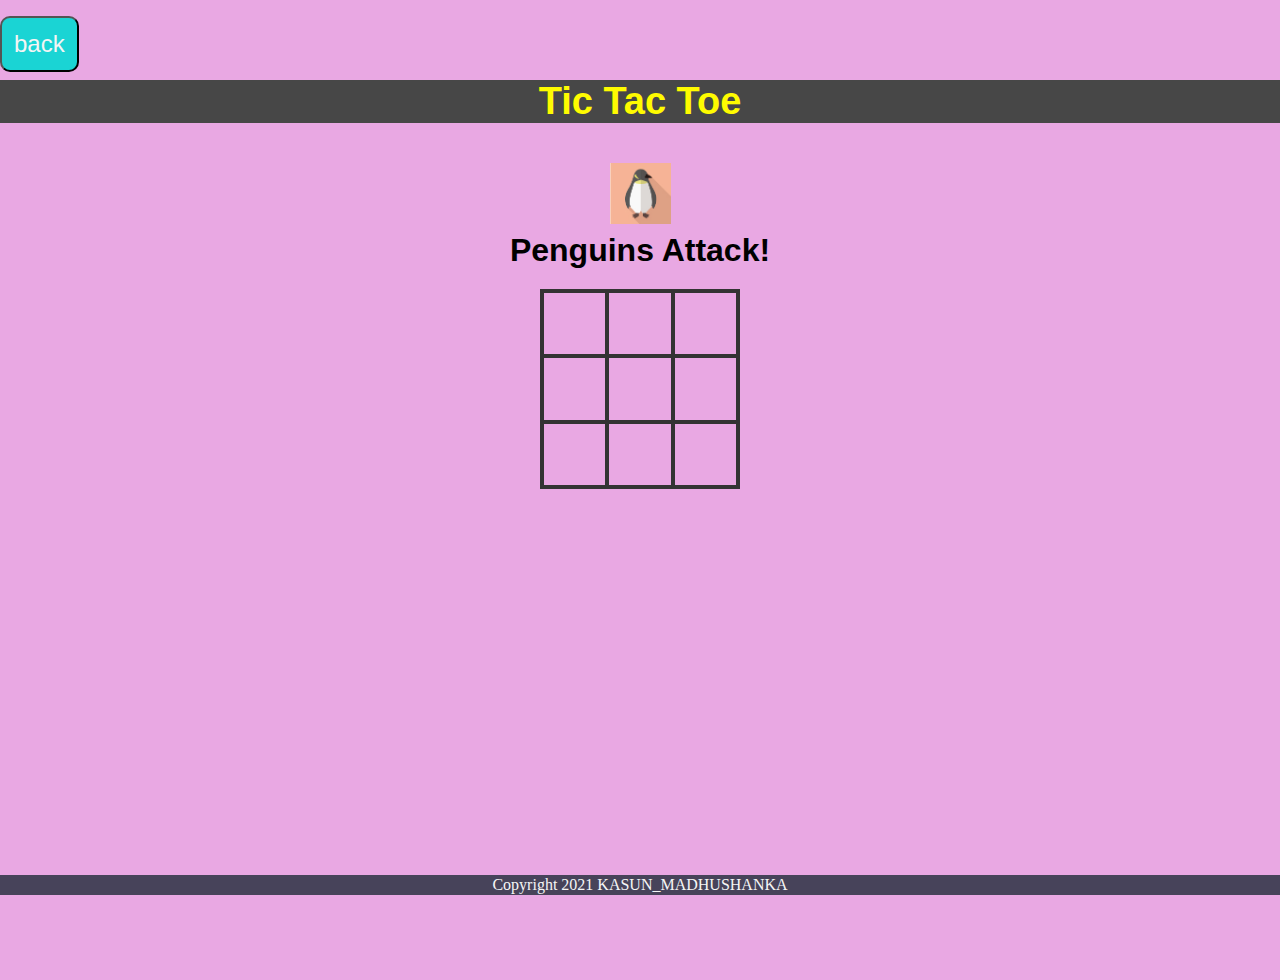
==== 05_tic tac toe_v2/tic_tac_toe.html @ 295e7013 "Add files via upload" ====
<!DOCTYPE html>
<html lang="ja">

    <head>
        <meta charset="UTF-8">
        <meta name="viewport" content="width=device-width, initial-scale = 1.0">
        <title>tic tac toe</title>

        <link rel="icon" href="tic_tac_toe.ico">
        <link rel="stylesheet" href="css/animate.css">
        <link rel="stylesheet" href="css/tic_tac_toe.css">

    </head>
    <body>
        <div class="back">
            <button class="btn" onclick="history.back()">back</button>
        </div>

        <div class="wrapper">
            <header>Tic Tac Toe</header>
                <div class="game-container">
                    <div class="message-container">
                        <div id="msgtext"></div>
                    </div>
                    <div class="squares-container">
                        <div class="squares-box">
                            <div class="square" id="a_1"></div>
                            <div class="square" id="a_2"></div>
                            <div class="square" id="a_3"></div>
                            <div class="square" id="b_1"></div>
                            <div class="square" id="b_2"></div>
                            <div class="square" id="b_3"></div>
                            <div class="square" id="c_1"></div>
                            <div class="square" id="c_2"></div>
                            <div class="square" id="c_3"></div>
                            
                        </div>
                    </div>
                        <div class="btn-container">
                            <div class="js-hidden" id="newgame-btn">
                                <button id="btn90" class="btn" type="button">New Game</button>
                            </div>
                        </div>
                </div>
        </div>

        <!--フッターー-->
        <footer>
            <p>Copyright 2021 KASUN_MADHUSHANKA</p>
        </footer>

        <!-- jQueryライブラリを使用する。 -->
        <script src="https://ajax.googleapis.com/ajax/libs/jquery/1.12.0/jquery.min.js"></script>
        <script type="text/javascript" src="js/snowfall.jquery.min.js"></script>
        <script src="js/tic_tac_toe.js"></script>
        
    </body>      
    
</html>
---- 05_tic tac toe_v2/css/tic_tac_toe.css ----
@charset "UTF-8";

html {
    font-size: 16px;
}


*, *::before, *::after {
    box-sizing: border-box;
}

body {
    margin: 0;
    line-height: normal;
    font-family: "Helvetica Neue",
    "Hiragino Sans",
    Meiryo,
    sans-serif;
    background: rgb(233, 168, 227);
    overflow: hidden;
}

p {
    margin: 0;
    padding: 0;
}

/*****************************************************/
/* ヘッダー */
/*****************************************************/
header {
    margin-top: 8px;
    color: rgb(255, 251, 0);
    font-size: 38px;
    font-weight: bold;
    text-align: center;
    background: rgb(71, 71, 71);
}

/*****************************************************/
/* ゲーム全体 */
/*****************************************************/
.wrapper {
    position: relative; /*相対位置*/
    max-width: 100vw; /*すべての要素をbox-sizing : border-boxとしているので全て含めてmin-width : 100vwに*/
    min-height: 100vh; /*すべての要素をbox-sizing : border-boxとしているので全て含めてmin-height : 100vhに*/
    margin: 0;
    padding: 0;
    padding-bottom: 23px; /*footer+paddingの高さ*/
    text-align: center;
}

/*****************************************************/
/*ゲームエリア*/
/*****************************************************/
/* class=game-container  ゲームエリア */
.game-container {
    padding: 40px 0;
}

/*****************************************************/
/* class=squares-container */
/*****************************************************/
.message-container {
    margin-bottom: 20px;
    font-size: 2em;
    font-weight: bold;
    overflow: hidden;
}

.js-hidden {
    display: none;
}

/*****************************************************/
/* class=squares-container */
/*****************************************************/
.squares-container {
    display: flex;
    flex-wrap: wrap;
    margin: 0 auto;
    width: 200px;
}

.squares-box {
    width: 200px;
    height: 200px;
    display: flex;
    flex-wrap: wrap;
    border: solid 2px #333;
}

.square {
    position: relative;
    width: calc(196px / 3);
    height: calc(196px / 3);
    border: solid 2px #333;
}

/* Penguins */
.js-pen-checked::before {
    position: absolute;
    top: 0;
    left: 0;
    width: 61px;
    height: 61px;
    content: ''; /*画像だけ表示したい場合は空にする*/
    background-image: url(../img/penguins.jpg);
    background-size: contain;
}

/* Bear */
.js-bear-checked::before {
    position: absolute;
    top: 0;
    left: 0;
    width: 61px;
    height: 61px;
    content: ''; /*画像だけ表示したい場合は空にする*/
    background-image: url(../img/whitebear.jpg);
    background-size: contain;
}

/* protect :ホバーやクリックなどのマウスイベントを無効にする*/
.js-unclickable {
    pointer-events: none;
}

/* winner-line high-light*/
.js-pen_highLight {
    border: solid 2px red;
}
.js-bear_highLight {
    border: solid 2px blue;
}
/*****************************************************/
/* ボタンのスタイル */
/*****************************************************/
/* class = "btn" */
.btn {
    margin-top: 8px;
    padding: 12px;
    border-radius: 10px;
    color: whitesmoke;
    font-size: 24px;
    background: rgb(26, 212, 212);
    user-select: none;
    cursor: pointer;
}

/*****************************************************/
/* Back ボタン */
/*****************************************************/
/* class = "back" */
.back {
    margin-top: 8px;
    text-align: left;
}

/*****************************************************/
/* New Game ボタン */
/*****************************************************/
/*class="btn-container"*/
.btn-container {
    padding-top: 40px;
}

/*id = "btn90"*/
#btn90:hover {
    background-color: #ffd347;
    transition-duration: 0.4s;
}

/*****************************************************/
/* Footer */
/*****************************************************/
footer > p {
    position: absolute;
    bottom: 5px;
    width: 100%;
    margin: 0px;
    padding: 1px;
    color: whitesmoke;
    font: 16px Rajdhani;
    text-align: center;
    background: rgba(1, 24, 31, 0.7);
}

/*****************************************************/
/* Media Query Responsive Setting */
/*****************************************************/
/* Mobileの時のスタイル */
@media screen and (max-width: 480px) {
    .wrapper {
        padding-bottom: 23px; /*Footer + Paddingの高さ*/
    }
    .btn-container {
        padding-top: 2px;
    }
}
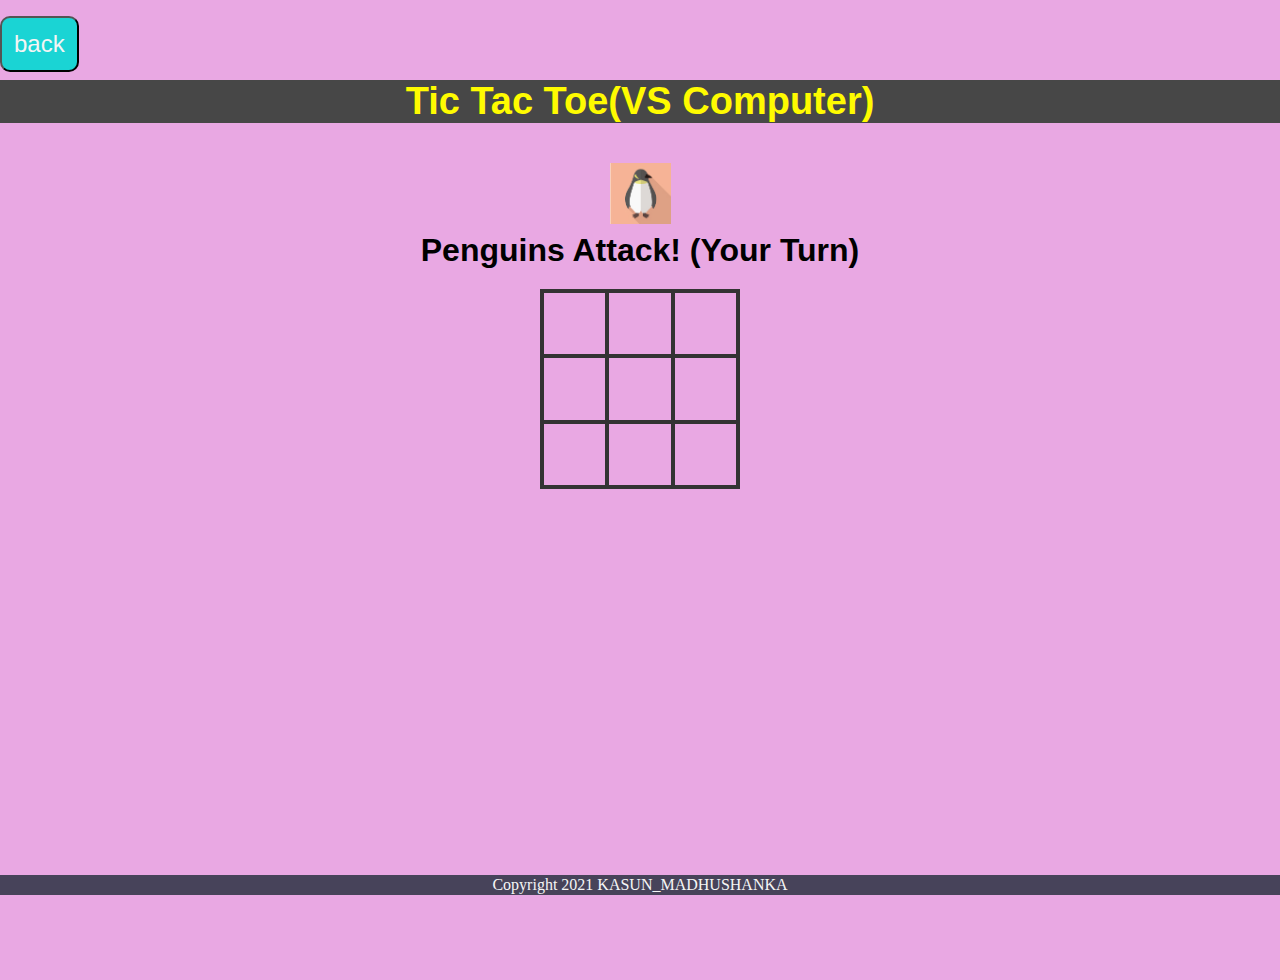
==== commit 206e3cf8: "Add files via upload" ====
--- a/05_tic tac toe_v2/tic_tac_toe.html
+++ b/05_tic tac toe_v2/tic_tac_toe.html
@@ -17,13 +17,13 @@
         </div>
 
         <div class="wrapper">
-            <header>Tic Tac Toe</header>
+            <header>Tic Tac Toe(VS Computer)</header>
                 <div class="game-container">
                     <div class="message-container">
                         <div id="msgtext"></div>
                     </div>
                     <div class="squares-container">
-                        <div class="squares-box">
+                        <div class="squares-box" id="squaresBox">
                             <div class="square" id="a_1"></div>
                             <div class="square" id="a_2"></div>
                             <div class="square" id="a_3"></div>
--- a/05_tic tac toe_v2/css/tic_tac_toe.css
+++ b/05_tic tac toe_v2/css/tic_tac_toe.css
@@ -121,6 +121,11 @@
     background-size: contain;
 }
 
+/* Non-protect :マウスイベントを有効にする*/
+.js-unclickable {
+    content: '';
+}
+
 /* protect :ホバーやクリックなどのマウスイベントを無効にする*/
 .js-unclickable {
     pointer-events: none;
@@ -197,4 +202,12 @@
     .btn-container {
         padding-top: 2px;
     }
+    /*ヘッダー*/
+    header {
+        font-size: 24px;
+    }
+    /*メッセージ*/
+    #msgtext {
+        font-size: 20px;
+    }
 }